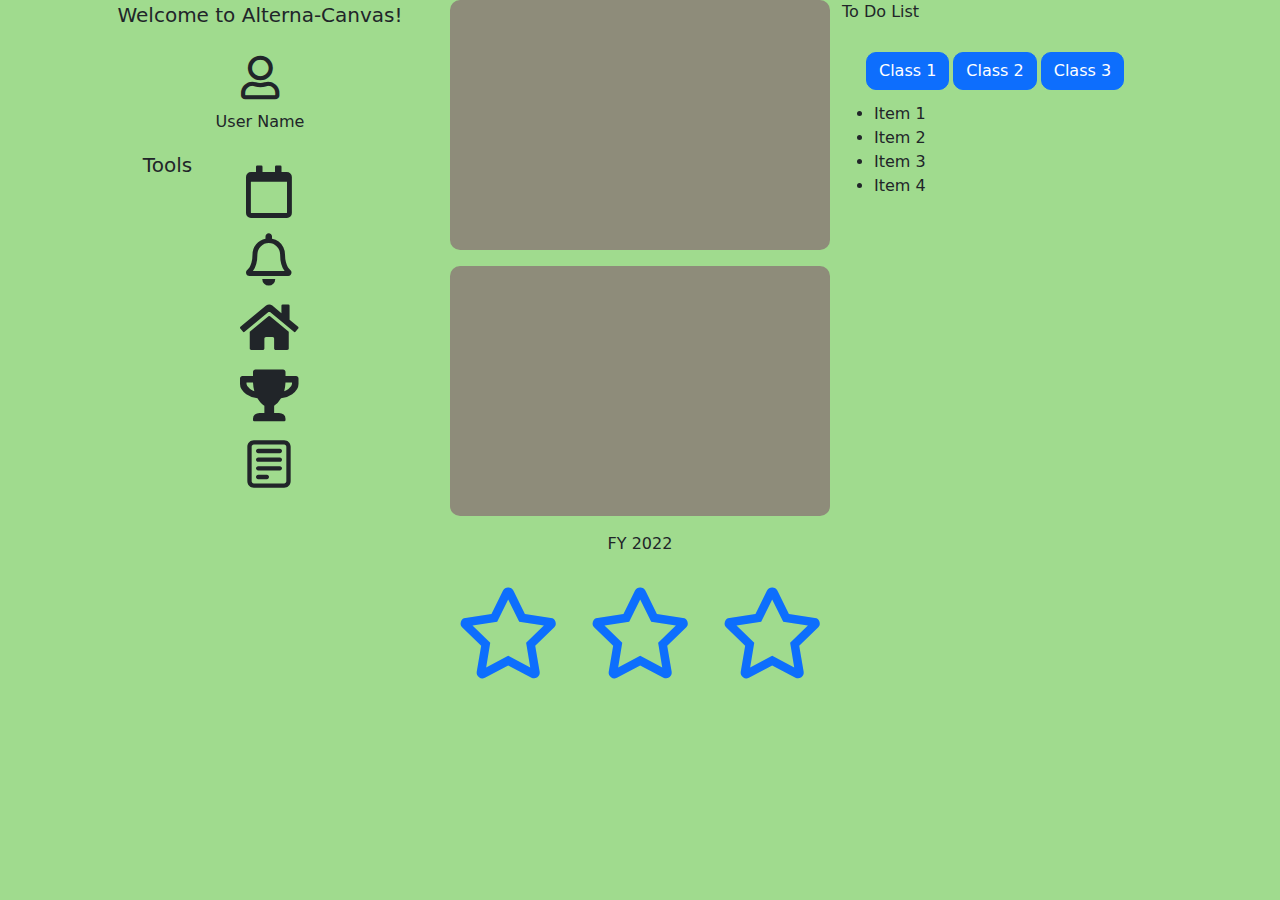
==== Project2-vanilla/index.html @ 1470154d "Project 2 backup html" ====
<!DOCTYPE html>
<html lang="en">

<head>
    <meta charset="utf-8">
    <meta name="viewport" content="width=device-width, initial-scale=1.0, shrink-to-fit=no">
    <title>UX-Project2</title>
    <link rel="stylesheet" href="assets/bootstrap/css/bootstrap.min.css">
    <link rel="stylesheet" href="assets/fonts/fontawesome-all.min.css">
</head>

<body style="background: #a0db8e;">
    <div class="container">
        <div class="row">
            <div class="col-md-4 text-center" style="height: 500px;background: #a0db8e;">
                <p class="lead"><strong>Welcome to Alterna-Canvas!</strong></p>
                <div class="row">
                    <div class="col"><i class="far fa-user text-center" style="font-size: 44px;padding: 10px;width: 58px;"></i>
                        <p>User Name</p>
                    </div>
                </div>
                <div class="row">
                    <div class="col-auto col-lg-3 text-center align-self-baseline" style="transform: translate(25px);">
                        <p class="lead text-center" style="transform: translate(25px);">Tools</p>
                    </div>
                    <div class="col-md-12 col-lg-5 text-center align-self-center" style="height: 350px;transform: translate(25px);">
                        <p></p><i class="far fa-calendar" style="font-size: 52px;"></i>
                        <p></p><i class="far fa-bell" style="font-size: 52px;"></i>
                        <p></p><i class="fas fa-home" style="font-size: 52px;"></i>
                        <p></p><i class="fas fa-trophy" style="font-size: 52px;"></i>
                        <p></p><svg xmlns="http://www.w3.org/2000/svg" width="1em" height="1em" viewBox="0 0 24 24" fill="none" style="font-size: 52px;">
                            <path d="M6 6C6 5.44772 6.44772 5 7 5H17C17.5523 5 18 5.44772 18 6C18 6.55228 17.5523 7 17 7H7C6.44771 7 6 6.55228 6 6Z" fill="currentColor"></path>
                            <path d="M6 10C6 9.44771 6.44772 9 7 9H17C17.5523 9 18 9.44771 18 10C18 10.5523 17.5523 11 17 11H7C6.44771 11 6 10.5523 6 10Z" fill="currentColor"></path>
                            <path d="M7 13C6.44772 13 6 13.4477 6 14C6 14.5523 6.44771 15 7 15H17C17.5523 15 18 14.5523 18 14C18 13.4477 17.5523 13 17 13H7Z" fill="currentColor"></path>
                            <path d="M6 18C6 17.4477 6.44772 17 7 17H11C11.5523 17 12 17.4477 12 18C12 18.5523 11.5523 19 11 19H7C6.44772 19 6 18.5523 6 18Z" fill="currentColor"></path>
                            <path fill-rule="evenodd" clip-rule="evenodd" d="M2 4C2 2.34315 3.34315 1 5 1H19C20.6569 1 22 2.34315 22 4V20C22 21.6569 20.6569 23 19 23H5C3.34315 23 2 21.6569 2 20V4ZM5 3H19C19.5523 3 20 3.44771 20 4V20C20 20.5523 19.5523 21 19 21H5C4.44772 21 4 20.5523 4 20V4C4 3.44772 4.44771 3 5 3Z" fill="currentColor"></path>
                        </svg>
                    </div>
                </div>
            </div>
            <div class="col-md-4">
                <div class="row">
                    <div class="col-md-12" style="height: 250px;background: #8e8c7a;border-radius: 10px;"></div>
                </div>
                <p></p>
                <div class="row">
                    <div class="col-md-12" style="height: 250px;background: #8e8c7a;border-radius: 10px;"></div>
                </div>
            </div>
            <div class="col-md-4 text-start" style="background: #a0db8e;">
                <p>To Do List</p>
                <div class="btn-group" role="group" style="margin: 5px;padding: 5px;text-align: center;transform: translate(12px);"><button class="btn btn-primary" type="button" style="border-radius: 10px;margin: 2px;">Class 1</button><button class="btn btn-primary" type="button" style="border-radius: 10px;margin: 2px;">Class 2</button><button class="btn btn-primary" type="button" style="border-radius: 10px;margin: 2px;">Class 3</button></div>
                <ul>
                    <li>Item 1</li>
                    <li>Item 2</li>
                    <li>Item 3</li>
                    <li>Item 4</li>
                </ul>
            </div>
        </div>
        <div class="row" style="background: #a0db8e;">
            <div class="col text-center">
                <p></p>
                <p>FY 2022</p>
            </div>
            <div class="col-md-12 text-center"><i class="far fa-star text-primary" style="font-size: 91px;text-align: center;padding: 15px;transform: translate(0px);"></i><i class="far fa-star text-primary" style="font-size: 91px;text-align: center;padding: 15px;transform: translate(0px);"></i><i class="far fa-star text-primary" style="font-size: 91px;text-align: center;padding: 15px;transform: translate(0px);"></i></div>
        </div>
    </div>
    <script src="assets/bootstrap/js/bootstrap.min.js"></script>
</body>

</html>
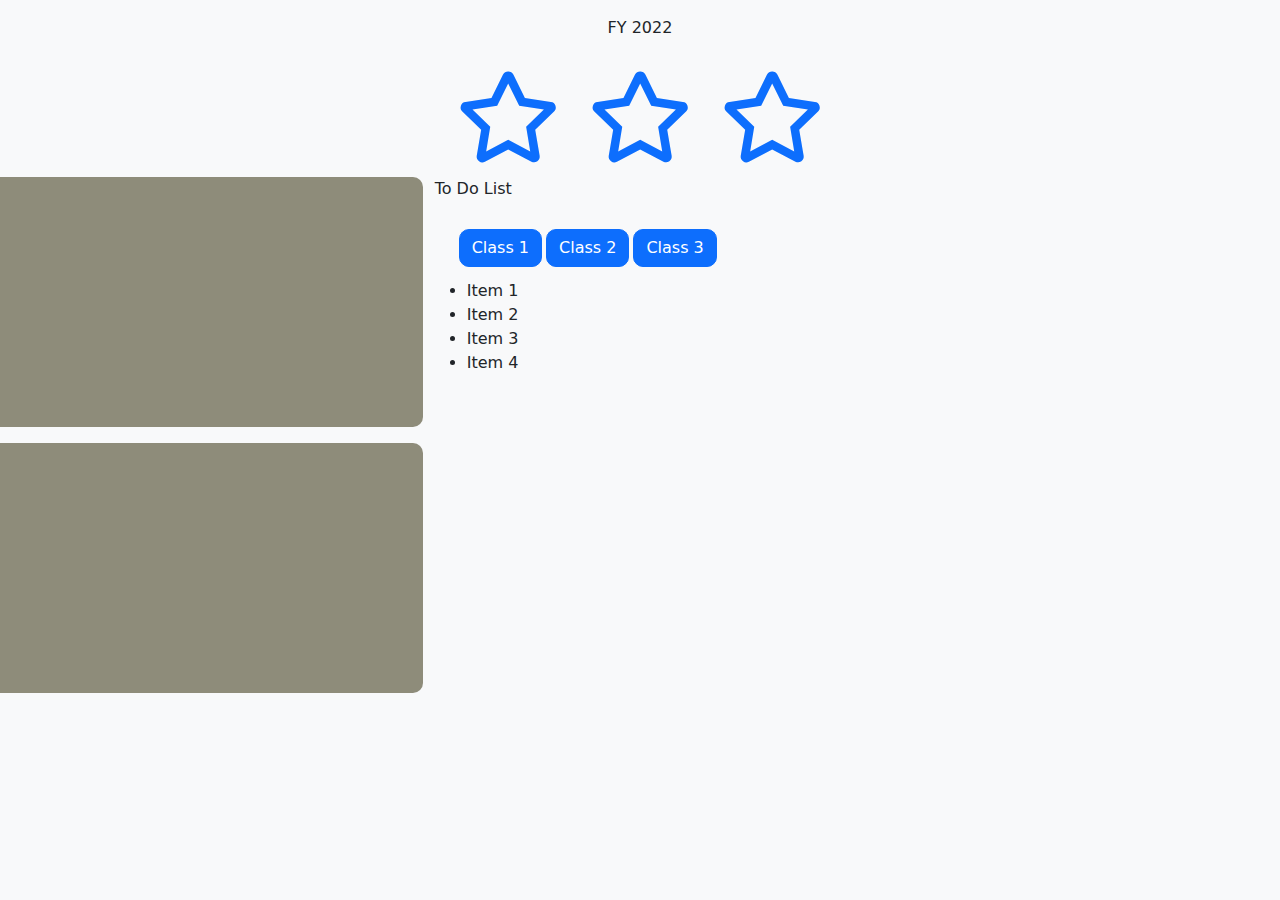
==== commit b998c72a: "Update backup html" ====
--- a/Project2-vanilla/index.html
+++ b/Project2-vanilla/index.html
@@ -9,61 +9,31 @@
     <link rel="stylesheet" href="assets/fonts/fontawesome-all.min.css">
 </head>
 
-<body style="background: #a0db8e;">
-    <div class="container">
-        <div class="row">
-            <div class="col-md-4 text-center" style="height: 500px;background: #a0db8e;">
-                <p class="lead"><strong>Welcome to Alterna-Canvas!</strong></p>
-                <div class="row">
-                    <div class="col"><i class="far fa-user text-center" style="font-size: 44px;padding: 10px;width: 58px;"></i>
-                        <p>User Name</p>
-                    </div>
-                </div>
-                <div class="row">
-                    <div class="col-auto col-lg-3 text-center align-self-baseline" style="transform: translate(25px);">
-                        <p class="lead text-center" style="transform: translate(25px);">Tools</p>
-                    </div>
-                    <div class="col-md-12 col-lg-5 text-center align-self-center" style="height: 350px;transform: translate(25px);">
-                        <p></p><i class="far fa-calendar" style="font-size: 52px;"></i>
-                        <p></p><i class="far fa-bell" style="font-size: 52px;"></i>
-                        <p></p><i class="fas fa-home" style="font-size: 52px;"></i>
-                        <p></p><i class="fas fa-trophy" style="font-size: 52px;"></i>
-                        <p></p><svg xmlns="http://www.w3.org/2000/svg" width="1em" height="1em" viewBox="0 0 24 24" fill="none" style="font-size: 52px;">
-                            <path d="M6 6C6 5.44772 6.44772 5 7 5H17C17.5523 5 18 5.44772 18 6C18 6.55228 17.5523 7 17 7H7C6.44771 7 6 6.55228 6 6Z" fill="currentColor"></path>
-                            <path d="M6 10C6 9.44771 6.44772 9 7 9H17C17.5523 9 18 9.44771 18 10C18 10.5523 17.5523 11 17 11H7C6.44771 11 6 10.5523 6 10Z" fill="currentColor"></path>
-                            <path d="M7 13C6.44772 13 6 13.4477 6 14C6 14.5523 6.44771 15 7 15H17C17.5523 15 18 14.5523 18 14C18 13.4477 17.5523 13 17 13H7Z" fill="currentColor"></path>
-                            <path d="M6 18C6 17.4477 6.44772 17 7 17H11C11.5523 17 12 17.4477 12 18C12 18.5523 11.5523 19 11 19H7C6.44772 19 6 18.5523 6 18Z" fill="currentColor"></path>
-                            <path fill-rule="evenodd" clip-rule="evenodd" d="M2 4C2 2.34315 3.34315 1 5 1H19C20.6569 1 22 2.34315 22 4V20C22 21.6569 20.6569 23 19 23H5C3.34315 23 2 21.6569 2 20V4ZM5 3H19C19.5523 3 20 3.44771 20 4V20C20 20.5523 19.5523 21 19 21H5C4.44772 21 4 20.5523 4 20V4C4 3.44772 4.44771 3 5 3Z" fill="currentColor"></path>
-                        </svg>
-                    </div>
-                </div>
+<body style="background: var(--bs-gray-100);">
+    <div class="row">
+        <div class="col text-center">
+            <p></p>
+            <p>FY 2022</p>
+        </div>
+        <div class="col-md-12 text-center"><i class="far fa-star text-primary" style="font-size: 91px;text-align: center;padding: 15px;transform: translate(0px);"></i><i class="far fa-star text-primary" style="font-size: 91px;text-align: center;padding: 15px;transform: translate(0px);"></i><i class="far fa-star text-primary" style="font-size: 91px;text-align: center;padding: 15px;transform: translate(0px);"></i></div>
+        <div class="col-md-4">
+            <div class="row">
+                <div class="col-md-12" style="height: 250px;background: #8e8c7a;border-radius: 10px;"></div>
             </div>
-            <div class="col-md-4">
-                <div class="row">
-                    <div class="col-md-12" style="height: 250px;background: #8e8c7a;border-radius: 10px;"></div>
-                </div>
-                <p></p>
-                <div class="row">
-                    <div class="col-md-12" style="height: 250px;background: #8e8c7a;border-radius: 10px;"></div>
-                </div>
-            </div>
-            <div class="col-md-4 text-start" style="background: #a0db8e;">
-                <p>To Do List</p>
-                <div class="btn-group" role="group" style="margin: 5px;padding: 5px;text-align: center;transform: translate(12px);"><button class="btn btn-primary" type="button" style="border-radius: 10px;margin: 2px;">Class 1</button><button class="btn btn-primary" type="button" style="border-radius: 10px;margin: 2px;">Class 2</button><button class="btn btn-primary" type="button" style="border-radius: 10px;margin: 2px;">Class 3</button></div>
-                <ul>
-                    <li>Item 1</li>
-                    <li>Item 2</li>
-                    <li>Item 3</li>
-                    <li>Item 4</li>
-                </ul>
+            <p></p>
+            <div class="row">
+                <div class="col-md-12" style="height: 250px;background: #8e8c7a;border-radius: 10px;"></div>
             </div>
         </div>
-        <div class="row" style="background: #a0db8e;">
-            <div class="col text-center">
-                <p></p>
-                <p>FY 2022</p>
-            </div>
-            <div class="col-md-12 text-center"><i class="far fa-star text-primary" style="font-size: 91px;text-align: center;padding: 15px;transform: translate(0px);"></i><i class="far fa-star text-primary" style="font-size: 91px;text-align: center;padding: 15px;transform: translate(0px);"></i><i class="far fa-star text-primary" style="font-size: 91px;text-align: center;padding: 15px;transform: translate(0px);"></i></div>
+        <div class="col-md-4 text-start" style="background: var(--bs-gray-100);">
+            <p>To Do List</p>
+            <div class="btn-group" role="group" style="margin: 5px;padding: 5px;text-align: center;transform: translate(12px);"><button class="btn btn-primary" type="button" style="border-radius: 10px;margin: 2px;">Class 1</button><button class="btn btn-primary" type="button" style="border-radius: 10px;margin: 2px;">Class 2</button><button class="btn btn-primary" type="button" style="border-radius: 10px;margin: 2px;">Class 3</button></div>
+            <ul>
+                <li>Item 1</li>
+                <li>Item 2</li>
+                <li>Item 3</li>
+                <li>Item 4</li>
+            </ul>
         </div>
     </div>
     <script src="assets/bootstrap/js/bootstrap.min.js"></script>
